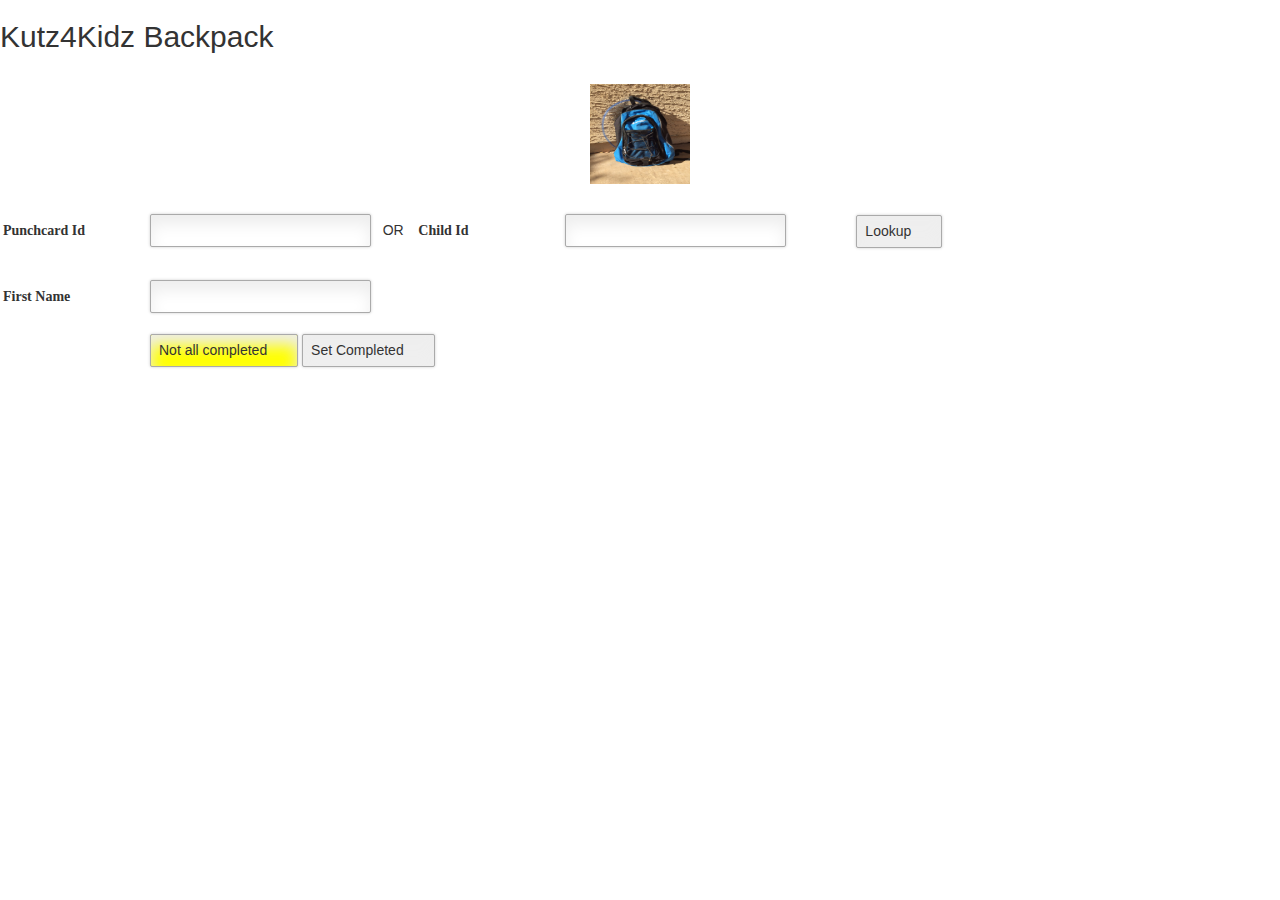
==== backpack/index.html @ a974d805 "no message" ====
<!DOCTYPE html>
<html lang="en">
<head>
    <meta charset="utf-8">
    <meta http-equiv="X-UA-Compatible" content="IE=edge">
    <meta name="viewport" content="width=device-width"> <!--, initial-scale=1"-->
    <title>Kutz 4 Kids</title>
    <link href="../css/bootstrap.min.css" rel="stylesheet">
    <link href="../css/jquery.selectBoxIt.css" rel="stylesheet">
    <link href="../css/style.css" media="screen" rel="stylesheet">
    <!--[if lt IE 9]>
    <script src="//oss.maxcdn.com/html5shiv/3.7.2/html5shiv.min.js"></script>
    <script src="//oss.maxcdn.com/respond/1.4.2/respond.min.js"></script>
    <![endif]-->
</head>
<body style="background-image:none">
<h2>Kutz4Kidz Backpack</h2><br/>
<img src="../image/backpack.jpg" style="height: 100px; width: 100px; display: block; margin-left: auto; margin-right: auto" />
<div id="childDetailDiv" class="upload_form">
    <table>
        <tr>
            <td>
                <label for="punchCardId">Punchcard Id </label><input id="punchCardId" type="text"/>&nbsp;&nbsp; OR &nbsp;&nbsp
            </td>
            <td>
                <label for="childId">Child Id</label><input id="childId" type="text"/>
            </td>
            <td>
                <input id=lookupButton type="button" value="Lookup" style="margin-left: 70px;" onClick="lookupChild('backpack')" />
            </td>
        </tr>
    </table>
    <p>&nbsp;</p>
    <label>First Name &nbsp;&nbsp; </label><input id="firstName" type="text" /><br /><br/>
    <!--add updates for healthcheck & haircut-->
    <!--<label>Health Check</label><input id="healthcheck" type="text" readonly /> <br/><br/>-->
    <!--<label for="haircut">Haircut &nbsp;&nbsp;</label><input id="haircut" type="text" readonly /><br/><br/>-->

    <!--if both not completed, disable Set Completed button -->
    <input id=statusButton type="button" value="Not all completed" disabled style="background-color: yellow;" />
    <label>&nbsp;</label><input id=updateButton type="button" value="Set Completed" onClick="setBackpackCompleted()" />
</div>
<script src="../js/jquery-2.1.4.js"></script>
<script src="../js/childDataAccess.js"></script>
<script src="../js/stations.js"></script>
<!--<script type="text/javascript">-->
    <!--$(document).ready(function(){-->
        <!--enableDisableUpdateButton();-->
        <!--$('#lookupButton').on('click', function(){-->
           <!--enableDisableUpdateButton();-->
        <!--});-->

    <!--})-->

    <!--function backpackCallback(){-->
        <!--var i=0;-->
    <!--}-->

    <!--function enableDisableUpdateButton()-->
    <!--{-->
        <!--if ($('#healthcheck').text().toLowerCase() == 'not completed' ||-->
            <!--$('#healthcheck').text().toLowerCase() == "" ||-->
            <!--$('#haircut').text().toLowerCase() == 'not completed' ||-->
            <!--$('#haircut').text().toLowerCase())-->
        <!--{-->
            <!--$('#updateButton').prop('disabled', true);-->
        <!--}-->
        <!--else-->
        <!--{-->
            <!--$('#updateButton').prop('disabled', false);-->
        <!--}-->
    <!--}-->
<!--</script>-->
</body>
</html>
---- css/style.css ----
body {
	font: 14px/21px "Lucida Sans", "Lucida Grande", "Lucida Sans Unicode", sans-serif;
}
.container {
    height: 100%;
    margin-top: 90px;
}
.upload_form {
    margin-top: 30px;
}
.upload_form h2, .upload_form label {
	font-family:Georgia, Times, "Times New Roman", serif;
}
.form_hint, .required_notification {
	font-size: 11px;
}
:-moz-placeholder {
	color: blue;
}
 CMake: Windows Client Version: 3.8.11.2 (cmake-2.8.11.2-win32-x86.exe) (http://www.cmake.org/cmake/resources/software.html) Install to defaults. It is important to have this version as the Cuda and IPP modules have been changing and older version have been shown not to work with these build scripts.
::-webkit-input-placeholder {
    color: blue;
}
*:focus {
	outline: none;
}
.upload_form ul {
    width: 100%; /*750px;*/
    list-style-type:none;
    list-style-position:outside;
    margin:0px;
    padding:0px;
}
.upload_form li{
    padding:12px; 
    /*border-bottom:1px solid #eee;*/
    position:relative;
}
.upload_form li:first-child, .upload_form li:last-child {
	/*border-bottom:1px solid #777;*/
}

.upload_form div {
    width: 100%; /*750px;*/
/*     padding:12px;  */
/*     margin:10px; */
    /*border-bottom:1px solid #eee;*/
    position:relative;
}
.upload_form div:first-child, .upload_form div:last-child {
	/*border-bottom:1px solid #777;*/
}

.upload_form h2 {
    margin:0;
    display: inline;
}
.required_notification {
    color:#d45252; 
    margin:5px 0 0 0; 
    display:inline;
    float:right;
}
.upload_form label {
    width:150px;
    margin-top: 3px;
    display:inline-block;
    float:left;
    padding:3px;
}
.upload_form input {
    /*height:20px; */
    /*width:120px; */
    padding:5px 8px;
}
.upload_form textarea {
	padding:8px; width:300px;
}
.upload_form button {
	/*margin-left:156px;*/
}
.upload_form input, .upload_form textarea { 
	border:1px solid #aaa;
	box-shadow: 0px 0px 3px #ccc, 0 10px 15px #eee inset;
	border-radius:2px;
}
.upload_form input:focus, .upload_form textarea:focus {
    background: #fff; 
    border:1px solid #555; 
    box-shadow: 0 0 3px #aaa; 
}
/* Button Style */
button.submit {
    background-color: #68b12f;
    background: -webkit-gradient(linear, left top, left bottom, from(#68b12f), to(#50911e));
    background: -webkit-linear-gradient(top, #68b12f, #50911e);
    background: -moz-linear-gradient(top, #68b12f, #50911e);
    background: -ms-linear-gradient(top, #68b12f, #50911e);
    background: -o-linear-gradient(top, #68b12f, #50911e);
    background: linear-gradient(top, #68b12f, #50911e);
    border: 1px solid #509111;
    border-bottom: 1px solid #5b992b;
    border-radius: 3px;
    -webkit-border-radius: 3px;
    -moz-border-radius: 3px;
    -ms-border-radius: 3px;
    -o-border-radius: 3px;
    box-shadow: inset 0 1px 0 0 #9fd574;
    -webkit-box-shadow: 0 1px 0 0 #9fd574 inset ;
    -moz-box-shadow: 0 1px 0 0 #9fd574 inset;
    -ms-box-shadow: 0 1px 0 0 #9fd574 inset;
    -o-box-shadow: 0 1px 0 0 #9fd574 inset;
    color: white;
    font-weight: bold;
    padding: 6px 20px;
    text-align: center;
    text-shadow: 0 -1px 0 #396715;
    /*height: 40px;*/
	background-color: #1C9455;
	/*font-size: 16px;*/
}
button.submit:hover {
    opacity:.85;
    cursor: pointer; 
}
button.submit:active {
    border: 1px solid #912911;
    box-shadow: 0 0 10px 5px #912911 inset; 
    -webkit-box-shadow:0 0 10px 5px #912911 inset ;
    -moz-box-shadow: 0 0 10px 5px #912911 inset;
    -ms-box-shadow: 0 0 10px 5px #912911 inset;
    -o-box-shadow: 0 0 10px 5px #912911 inset;    
}
button.delete {
    background-color: #912911;
    background: -webkit-gradient(linear, left top, left bottom, from(#912911), to(#912911));
    background: -webkit-linear-gradient(top, #912911, #912911);
    background: -moz-linear-gradient(top, #912911, #912911);
    background: -ms-linear-gradient(top, #912911, #912911);
    background: -o-linear-gradient(top, #912911, #912911);
    background: linear-gradient(top, #912911, #912911);
    border: 1px solid #912911;
    border-bottom: 1px solid #912911;
    border-radius: 3px;
    -webkit-border-radius: 3px;
    -moz-border-radius: 3px;
    -ms-border-radius: 3px;
    -o-border-radius: 3px;
    box-shadow: inset 0 1px 0 0 #912911;
    -webkit-box-shadow: 0 1px 0 0 #912911 inset ;
    -moz-box-shadow: 0 1px 0 0 #912911 inset;
    -ms-box-shadow: 0 1px 0 0 #912911 inset;
    -o-box-shadow: 0 1px 0 0 #912911 inset;
    color: white;
    font-weight: bold;
    padding: 6px 20px;
    text-align: center;
    text-shadow: 0 -1px 0 #396715;
}
button.delete:hover {
    opacity:.85;
    cursor: pointer; 
}
button.delete:active {
    border: 1px solid #912911;
    box-shadow: 0 0 10px 5px #912911 inset; 
    -webkit-box-shadow:0 0 10px 5px #912911 inset ;
    -moz-box-shadow: 0 0 10px 5px #912911 inset;
    -ms-box-shadow: 0 0 10px 5px #912911 inset;
    -o-box-shadow: 0 0 10px 5px #912911 inset;    
}
/* add this to the already existing style */
/*.upload_form input:focus, .upload_form textarea:focus { 
    padding-right:50px;
}*/
.upload_form input, .upload_form textarea { 
    -moz-transition: padding .25s; 
    -webkit-transition: padding .25s; 
    -o-transition: padding .25s;
    transition: padding .25s;
}
.upload_form input, .upload_form textarea {
    padding-right:30px;
}
input:required, textarea:required {
}
::-webkit-validation-bubble-message {
    padding: 1em;
}

@media screen and (max-width: 480px)
{
 	div#wrapper, li#wrapper
 	{
  		width: 400px;
  		/*background-image: url(phone-bg.jpg);*/
 	}
}
@media screen and (max-width: 1024px) and (min-width: 481px)
{
 	div#wrapper, li#wrapper
 	{
  		/*width: 800px;*/
  		/*background-image: url(tablet-bg.jpg);*/
 	}
}
@media screen and (min-width: 1025px)
{
 	div#wrapper, li#wrapper
 	{
  		width: 1080px;
  		/*background-image: url(fullsize-bg.jpg);*/
 	}
}
div.tagsinput {
    border: 1px solid #ccc;
    background: #FFF;
    padding: 5px;
    width: 300px;
    height: 100px;
    overflow: hidden
}

div.tagsinput span.tag {
    border: 1px solid #cbe290;
    -moz-border-radius: 2px;
    -webkit-border-radius: 2px;
    display: block;
    float: left;
    padding: 2px 5px;
    text-decoration: none;
    background: #cde69c;
    color: #638421;
    margin-right: 5px;
    margin-bottom: 5px;
    font-family: helvetica;
    font-size: 12px
}

div.tagsinput span.tag a {
    font-weight: bold;
    color: #82ad2b;
    text-decoration: none;
    font-size: 11px
}

div.tagsinput input {
    width: 80px;
    margin: 0px;
    font-family: helvetica;
    font-size: 13px;
    border: 1px solid transparent;
    padding: 5px;
    background: transparent;
    color: #000;
    outline: 0px;
    margin-right: 5px;
    margin-bottom: 5px
}

div.tagsinput div.tag {
    display: block;
    float: left
}

.tags_clear {
    clear: both;
    width: 100%;
    height: 0px
}

.not_valid {
    background: #FBD8DB !important;
    color: #90111A !important
}

.tagsinput_charCounter,.tagsinput_tagCounter {
    text-align: right;
    color: #aaa;
    font-size: 12px;
    margin-top: 3px
}

.tagsinput_charCounter .countDown,.tagsinput_tagCounter .countDown {
    margin-left: 5px
}

.tagsinput_charCounter.prewarning,.tagsinput_tagCounter.prewarning {
    color: #860f0f
}

.tagsinput_charCounter.warning,.tagsinput_tagCounter.warning {
    color: #d62929
}

.tagsinput_charCounter.exceeded,.tagsinput_tagCounter.exceeded {
    color: #ff5500;
    font-weight: bold
}

.tagsinput_tagCounter {
    float: left
}

div.tagsinput.disabled {
    background: #f0f0f0
}

div.tagsinput.disabled .tag {
    border: 1px solid #ddd
}

div.tagsinput.disabled .tag a {
    display: none
}

div.tagsinput.disabled .input_wrapper {
    display: none
}
/*Navigation bar */
/* .nav { */
/*   	position:relative; */
/*   	display:inline-block; */
/*   	font-size:14px; */
/*   	font-weight:900; */
/*     background:#000; */
/*     height: 55px; */
/*     float: right; */
/* } */
/* .nav-list { */
/* 	display:block;   */
/* } */
/* .nav-item { */
/*   float:left; */
/*   display:inline; */
/*   zoom:1; */
/* } */
/* .nav-item a { */
/*   display:block; */
/*   padding:15px 20px; */
/*   color:#FFF; */
/*   background:#34495E; */
/* } */
/* .nav-item:first-child a { */
/*   border-radius:5px 0 0 5px; */
/* } */
/* .nav-item:last-child a { */
/*   border-radius:0 5px 5px 0; */
/* } */
/* .nav-item a:hover { */
/*   background:#2C3E50; */
/* } */
.nav {
  position:relative;
  display:inline-block;
  font-size:14px;
  font-weight:900;
  float: right;
  height: 70px;
}
.nav-list {
  
}
.nav-item {
  float:left;
  display:inline;
  zoom:1;
}
.nav-item a {
  display:block;
  padding:15px 20px;
  color:#FFF;
  background:#34495E;
}
.nav-item:first-child a {
  border-radius:5px 0 0 5px;
}
.nav-item:last-child a {
  border-radius:0 5px 5px 0;
}
.nav-item a:hover {
  background:#2C3E50;
}


.nav-mobile {
  display:none; /* Hide from browsers that don't support media queries */
  cursor:pointer;
  position:absolute;
  top:8px;
  right:0;
  background:#000 url('./../image/nav.png') no-repeat center center;
  height:40px;
  width:40px;
  border-radius:5px;
  -webkit-border-radius:5px;
  -moz-border-radius:5px;
  background-position: -3px -1px;
}

@media only screen and (min-width: 320px) and (max-width: 820px) {
    .nav-mobile {
        display:block;
    }
    .nav {
        /*width:100%;*/
        padding:40px 0 0;
    }
    .nav-list {
        display:none;
    }
    .nav-item {
        /*width:100%;*/
        float:none;
    }
    .nav-item a {
        background:#34495E;
        padding:10px;
    }
    .nav-item:first-child a {
        border-radius:5px 0 0;
    }
    .nav-item:last-child a {
        border-radius:0 0 5px 5px;
    }
    .nav-active {
        display:block;
    }
    .nav-mobile-open {
        border-radius:5px 5px 0 0;
        -webkit-border-radius:5px 5px 0 0;
        -moz-border-radius:5px 5px 0 0;
    }
}
/*main body */
.logo-black {
	background: transparent url('./../image/interior_logo.jpg') no-repeat 0 0;
    width: 199px;
    height: 70px;
	display: block;
	/*position: absolute;*/
 }

.spinner {
    width: 50px;
    height: 80px;
    border: 0px;
    margin: 0px;
}
.slider {
    width: 720px;
    overflow-x: scroll;
    overflow-y: hidden;
    white-space: nowrap;
    /*float: right;*/
/*    margin-bottom: 0px;
    margin-right: 20px;*/
}
.thumbset {
    overflow: visible;
    /*margin-top: 75px;*/
}
.thumb {
    margin-left: 15px;
}
.boxShort {
    border: 2px #0B0101 solid;
    width: 50%;
    padding: 5px 15px;
    color: black;
}
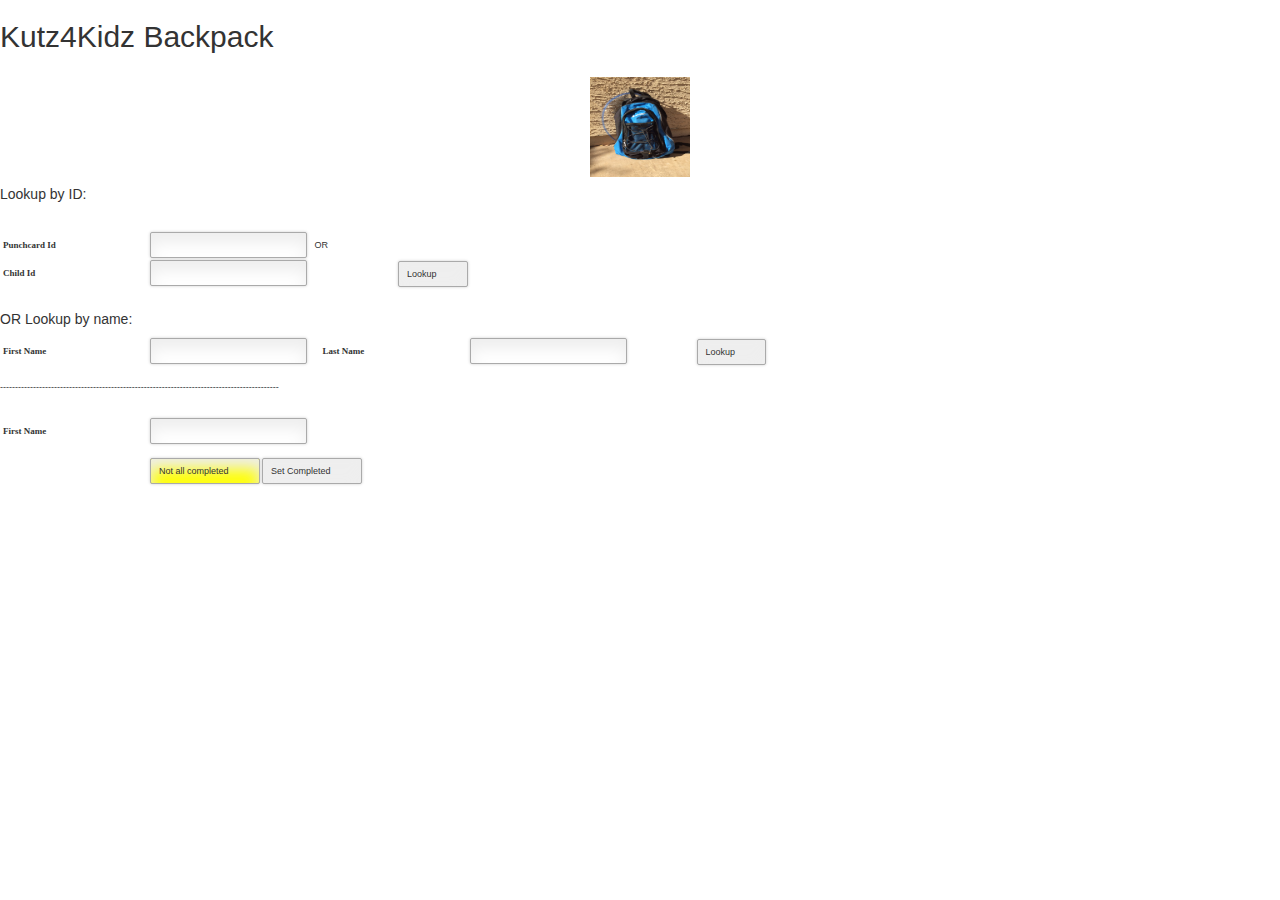
==== commit 17ba2c4f: "Merge branch 'master' of https://github.com/bwarbelton/BackpackPHP" ====
--- a/backpack/index.html
+++ b/backpack/index.html
@@ -16,12 +16,15 @@
 <body style="background-image:none">
 <h2>Kutz4Kidz Backpack</h2><br/>
 <img src="../image/backpack.jpg" style="height: 100px; width: 100px; display: block; margin-left: auto; margin-right: auto" />
+<h5>Lookup by ID:</h5>
 <div id="childDetailDiv" class="upload_form">
     <table>
         <tr>
             <td>
-                <label for="punchCardId">Punchcard Id </label><input id="punchCardId" type="text"/>&nbsp;&nbsp; OR &nbsp;&nbsp
+                <label for="punchCardId">Punchcard Id </label><input id="punchCardId" type="text"/>&nbsp;&nbsp; OR
             </td>
+        </tr>
+        <tr>
             <td>
                 <label for="childId">Child Id</label><input id="childId" type="text"/>
             </td>
@@ -30,7 +33,24 @@
             </td>
         </tr>
     </table>
-    <p>&nbsp;</p>
+    <br/>
+    <h5>OR Lookup by name:</h5>
+    <table>
+        <tr>
+            <td>
+                <label for="firstNameLookup">First Name </label><input id="firstNameLookup" type="text"/>&nbsp;&nbsp; &nbsp;&nbsp
+            </td>
+            <td>
+                <label for="lastName">Last Name</label><input id="lastName" type="text"/>
+            </td>
+            <td>
+                <input id=lookupButton2 type="button" value="Lookup" style="margin-left: 70px;" onClick="lookupChild('backpack')" />
+            </td>
+        </tr>
+    </table>
+    <br/>
+    <p>---------------------------------------------------------------------------------------------</p>
+    <br/>
     <label>First Name &nbsp;&nbsp; </label><input id="firstName" type="text" /><br /><br/>
     <!--add updates for healthcheck & haircut-->
     <!--<label>Health Check</label><input id="healthcheck" type="text" readonly /> <br/><br/>-->
@@ -40,6 +60,7 @@
     <input id=statusButton type="button" value="Not all completed" disabled style="background-color: yellow;" />
     <label>&nbsp;</label><input id=updateButton type="button" value="Set Completed" onClick="setBackpackCompleted()" />
 </div>
+
 <script src="../js/jquery-2.1.4.js"></script>
 <script src="../js/childDataAccess.js"></script>
 <script src="../js/stations.js"></script>
--- a/css/style.css
+++ b/css/style.css
@@ -1,5 +1,5 @@
 body {
-	font: 14px/21px "Lucida Sans", "Lucida Grande", "Lucida Sans Unicode", sans-serif;
+	font: 9px/14px "Lucida Sans", "Lucida Grande", "Lucida Sans Unicode", sans-serif;
 }
 .container {
     height: 100%;
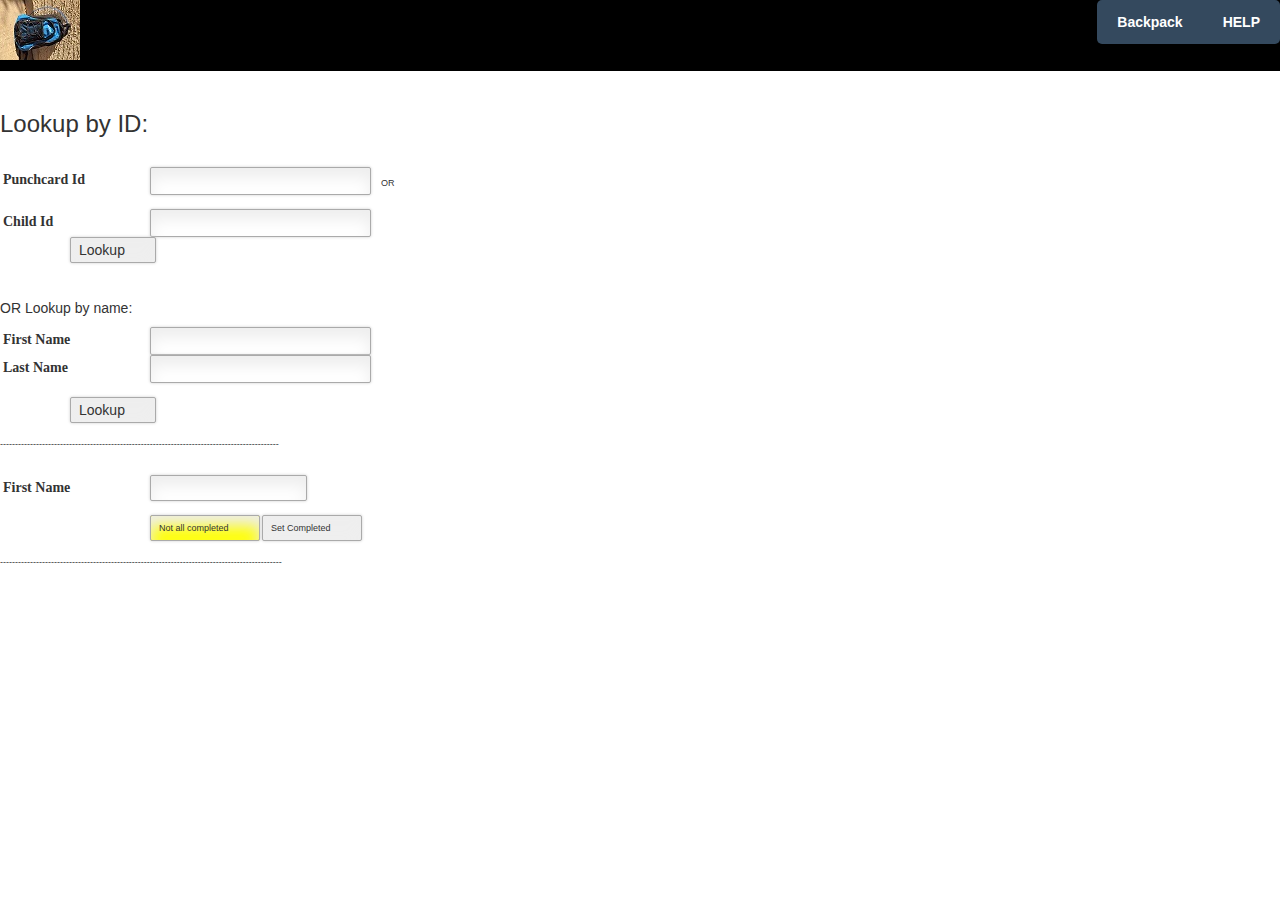
==== commit 999f1b4b: "updates to UI" ====
--- a/backpack/index.html
+++ b/backpack/index.html
@@ -14,83 +14,98 @@
     <![endif]-->
 </head>
 <body style="background-image:none">
-<h2>Kutz4Kidz Backpack</h2><br/>
-<img src="../image/backpack.jpg" style="height: 100px; width: 100px; display: block; margin-left: auto; margin-right: auto" />
-<h5>Lookup by ID:</h5>
+<div>
+    <h2>Kutz4Kidz Backpack</h2><br/>
+</div>
+<br/>
+<div class="navbar body-top-navbar navbar-fixed-top" style="background-color: black;">
+    <nav id="navbutton" class="nav">
+        <ul class="nav-list">
+            <li class="nav-item"><a title="Check Backpack" href="/backpack/backpack">Backpack</a></li>
+            <li class="nav-item"><a href="http://dreambigabq.org/event.html" title="Help Center">HELP</a></li>
+        </ul>
+    </nav>
+    <img src="../image/backpack.jpg" style=" display: block; margin-left: 0px; margin-right: auto" />
+</div>
+
+<h3> Lookup by ID:</h3>
 <div id="childDetailDiv" class="upload_form">
-    <table>
-        <tr>
-            <td>
-                <label for="punchCardId">Punchcard Id </label><input id="punchCardId" type="text"/>&nbsp;&nbsp; OR
-            </td>
-        </tr>
-        <tr>
-            <td>
-                <label for="childId">Child Id</label><input id="childId" type="text"/>
-            </td>
-            <td>
-                <input id=lookupButton type="button" value="Lookup" style="margin-left: 70px;" onClick="lookupChild('backpack')" />
-            </td>
-        </tr>
-    </table>
+    <div>
+        <label for="punchCardId">Punchcard Id </label><input id="punchCardId" type="text" style="font-size: 14px;"/>
+        &nbsp;&nbsp; OR
+    </div>
     <br/>
+    <div>
+        <label for="childId">Child Id</label><input id="childId" type="text" style="font-size: 14px;"/>
+
+    </div>
+    <div>
+        <input id=lookupButton type="button" value="Lookup" style="margin-left: 70px;font-size: 14px;" onClick="lookupChild('backpack')" />
+    </div>
+    <br/><br/>
     <h5>OR Lookup by name:</h5>
-    <table>
-        <tr>
-            <td>
-                <label for="firstNameLookup">First Name </label><input id="firstNameLookup" type="text"/>&nbsp;&nbsp; &nbsp;&nbsp
-            </td>
-            <td>
-                <label for="lastName">Last Name</label><input id="lastName" type="text"/>
-            </td>
-            <td>
-                <input id=lookupButton2 type="button" value="Lookup" style="margin-left: 70px;" onClick="lookupChild('backpack')" />
-            </td>
-        </tr>
-    </table>
+    <div>
+        <label for="firstNameLookup">First Name </label><input id="firstNameLookup" type="text" style="font-size: 14px;"/>&nbsp;&nbsp; &nbsp;&nbsp
+    </div>
+    <div>
+        <label for="lastNameLookup">Last Name</label><input id="lastNameLookup" type="text" style="font-size: 14px;"/>
+    </div>
+    <br/>
+    <div>
+        <input id=lookupButton2 type="button" value="Lookup" style="margin-left: 70px;font-size: 14px;" onClick="lookupChildrenByName()" />
+    </div>
     <br/>
     <p>---------------------------------------------------------------------------------------------</p>
     <br/>
-    <label>First Name &nbsp;&nbsp; </label><input id="firstName" type="text" /><br /><br/>
-    <!--add updates for healthcheck & haircut-->
-    <!--<label>Health Check</label><input id="healthcheck" type="text" readonly /> <br/><br/>-->
-    <!--<label for="haircut">Haircut &nbsp;&nbsp;</label><input id="haircut" type="text" readonly /><br/><br/>-->
+    <label>First Name &nbsp;&nbsp; </label><input id="firstName" type="text" readonly /><br /><br/>
 
-    <!--if both not completed, disable Set Completed button -->
+     <!--if both not completed, disable Set Completed button -->
     <input id=statusButton type="button" value="Not all completed" disabled style="background-color: yellow;" />
     <label>&nbsp;</label><input id=updateButton type="button" value="Set Completed" onClick="setBackpackCompleted()" />
+    <br/>
+    <br/>
+    <p>----------------------------------------------------------------------------------------------</p>
+    <br/>
+    <br/>
+    <!-List matching kids after the search -->
+    <div id="childListDiv" style="display: none;">
+        <table id="childListTable" style="background-color: rgba(0, 0, 0, 0.15);"></table>
+    </div>
 </div>
 
 <script src="../js/jquery-2.1.4.js"></script>
 <script src="../js/childDataAccess.js"></script>
 <script src="../js/stations.js"></script>
-<!--<script type="text/javascript">-->
-    <!--$(document).ready(function(){-->
-        <!--enableDisableUpdateButton();-->
-        <!--$('#lookupButton').on('click', function(){-->
-           <!--enableDisableUpdateButton();-->
-        <!--});-->
-
-    <!--})-->
-
-    <!--function backpackCallback(){-->
-        <!--var i=0;-->
-    <!--}-->
-
-    <!--function enableDisableUpdateButton()-->
-    <!--{-->
-        <!--if ($('#healthcheck').text().toLowerCase() == 'not completed' ||-->
-            <!--$('#healthcheck').text().toLowerCase() == "" ||-->
-            <!--$('#haircut').text().toLowerCase() == 'not completed' ||-->
-            <!--$('#haircut').text().toLowerCase())-->
-        <!--{-->
-            <!--$('#updateButton').prop('disabled', true);-->
-        <!--}-->
-        <!--else-->
-        <!--{-->
-            <!--$('#updateButton').prop('disabled', false);-->
-        <!--}-->
-    <!--}-->
-<!--</script>-->
+<script type="text/javascript">
+    $(document).ready(function () {
+    });
+    // Create mobile element
+    var mobile = document.createElement('div');
+    mobile.className = 'nav-mobile';
+    $('.nav').append(mobile);
+    // hasClass
+    function hasClass(elem, className) {
+        return new RegExp(' ' + className + ' ').test(' ' + elem.className + ' ');
+    }
+    // toggleClass
+    function toggleClass(elem, className) {
+        var newClass = ' ' + elem.className.replace(/[\t\r\n]/g, ' ') + ' ';
+        if (hasClass(elem, className)) {
+            while (newClass.indexOf(' ' + className + ' ') >= 0) {
+                newClass = newClass.replace(' ' + className + ' ', ' ');
+            }
+            elem.className = newClass.replace(/^\s+|\s+$/g, '');
+        } else {
+            elem.className += ' ' + className;
+        }
+    }
+    // Mobile nav function
+    var mobileNav = document.querySelector('.nav-mobile');
+    var toggle = document.querySelector('.nav-list');
+    mobileNav.onclick = function () {
+        toggleClass(this, 'nav-mobile-open');
+        toggleClass(toggle, 'nav-active');
+    };
+</script>
 </body>
 </html>
--- a/css/style.css
+++ b/css/style.css
@@ -17,7 +17,6 @@
 :-moz-placeholder {
 	color: blue;
 }
- CMake: Windows Client Version: 3.8.11.2 (cmake-2.8.11.2-win32-x86.exe) (http://www.cmake.org/cmake/resources/software.html) Install to defaults. It is important to have this version as the Cuda and IPP modules have been changing and older version have been shown not to work with these build scripts.
 ::-webkit-input-placeholder {
     color: blue;
 }
@@ -67,6 +66,7 @@
     display:inline-block;
     float:left;
     padding:3px;
+    font-size: 14px;
 }
 .upload_form input {
     /*height:20px; */
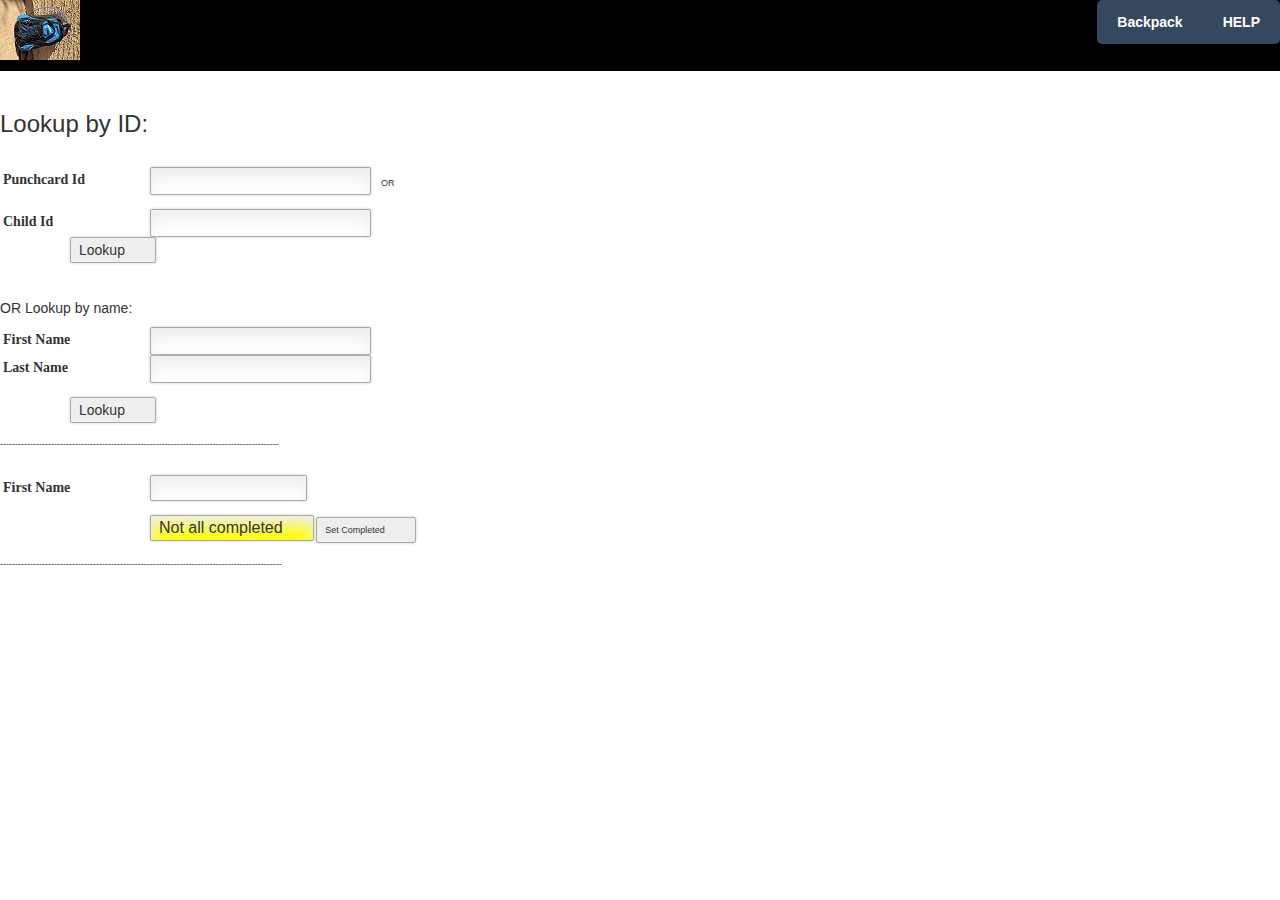
==== commit d0d14c20: "no message" ====
--- a/backpack/index.html
+++ b/backpack/index.html
@@ -22,7 +22,7 @@
     <nav id="navbutton" class="nav">
         <ul class="nav-list">
             <li class="nav-item"><a title="Check Backpack" href="/backpack/backpack">Backpack</a></li>
-            <li class="nav-item"><a href="http://dreambigabq.org/event.html" title="Help Center">HELP</a></li>
+            <li class="nav-item"><a href="http://dreambigabq.org/event.html" target="_blank" title="Help Center">HELP</a></li>
         </ul>
     </nav>
     <img src="../image/backpack.jpg" style=" display: block; margin-left: 0px; margin-right: auto" />
@@ -60,7 +60,7 @@
     <label>First Name &nbsp;&nbsp; </label><input id="firstName" type="text" readonly /><br /><br/>
 
      <!--if both not completed, disable Set Completed button -->
-    <input id=statusButton type="button" value="Not all completed" disabled style="background-color: yellow;" />
+    <input id=statusButton type="button" value="Not all completed" disabled style="background-color: yellow;font-size:16px;" />
     <label>&nbsp;</label><input id=updateButton type="button" value="Set Completed" onClick="setBackpackCompleted()" />
     <br/>
     <br/>
@@ -69,7 +69,7 @@
     <br/>
     <!-List matching kids after the search -->
     <div id="childListDiv" style="display: none;">
-        <table id="childListTable" style="background-color: rgba(0, 0, 0, 0.15);"></table>
+        <table id="childListTable" style="background-color: rgba(0, 0, 0, 0.15); margin-bottom: 30px;"></table>
     </div>
 </div>
 
--- a/css/style.css
+++ b/css/style.css
@@ -317,39 +317,7 @@
 div.tagsinput.disabled .input_wrapper {
     display: none
 }
-/*Navigation bar */
-/* .nav { */
-/*   	position:relative; */
-/*   	display:inline-block; */
-/*   	font-size:14px; */
-/*   	font-weight:900; */
-/*     background:#000; */
-/*     height: 55px; */
-/*     float: right; */
-/* } */
-/* .nav-list { */
-/* 	display:block;   */
-/* } */
-/* .nav-item { */
-/*   float:left; */
-/*   display:inline; */
-/*   zoom:1; */
-/* } */
-/* .nav-item a { */
-/*   display:block; */
-/*   padding:15px 20px; */
-/*   color:#FFF; */
-/*   background:#34495E; */
-/* } */
-/* .nav-item:first-child a { */
-/*   border-radius:5px 0 0 5px; */
-/* } */
-/* .nav-item:last-child a { */
-/*   border-radius:0 5px 5px 0; */
-/* } */
-/* .nav-item a:hover { */
-/*   background:#2C3E50; */
-/* } */
+
 .nav {
   position:relative;
   display:inline-block;
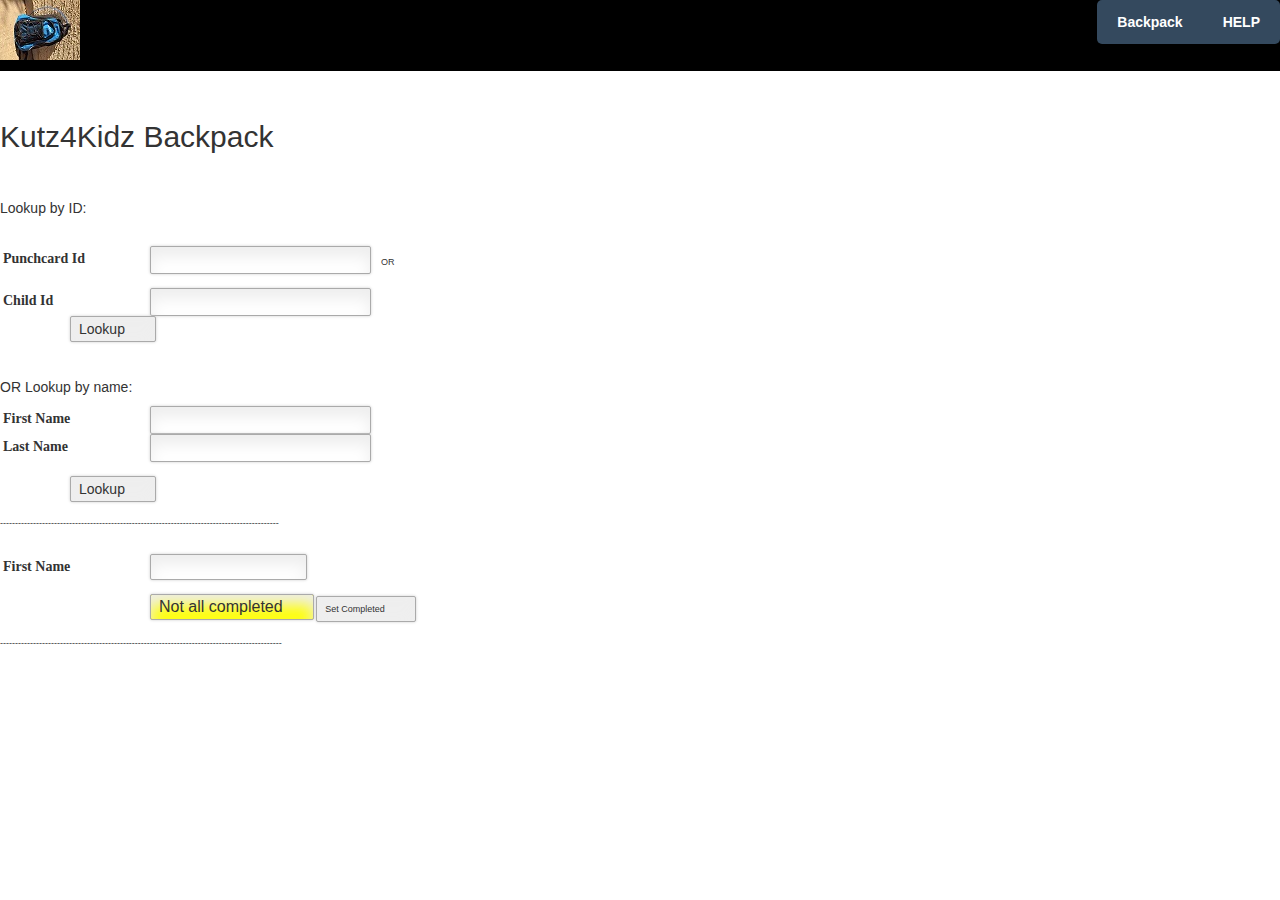
==== commit 9e7d7890: "last updates :)" ====
--- a/backpack/index.html
+++ b/backpack/index.html
@@ -14,7 +14,7 @@
     <![endif]-->
 </head>
 <body style="background-image:none">
-<div>
+<div style="margin-top: 120px;">
     <h2>Kutz4Kidz Backpack</h2><br/>
 </div>
 <br/>
@@ -28,7 +28,7 @@
     <img src="../image/backpack.jpg" style=" display: block; margin-left: 0px; margin-right: auto" />
 </div>
 
-<h3> Lookup by ID:</h3>
+<h5> Lookup by ID:</h5>
 <div id="childDetailDiv" class="upload_form">
     <div>
         <label for="punchCardId">Punchcard Id </label><input id="punchCardId" type="text" style="font-size: 14px;"/>
@@ -77,6 +77,7 @@
 <script src="../js/childDataAccess.js"></script>
 <script src="../js/stations.js"></script>
 <script type="text/javascript">
+    var thisStation = "backpack";
     $(document).ready(function () {
     });
     // Create mobile element
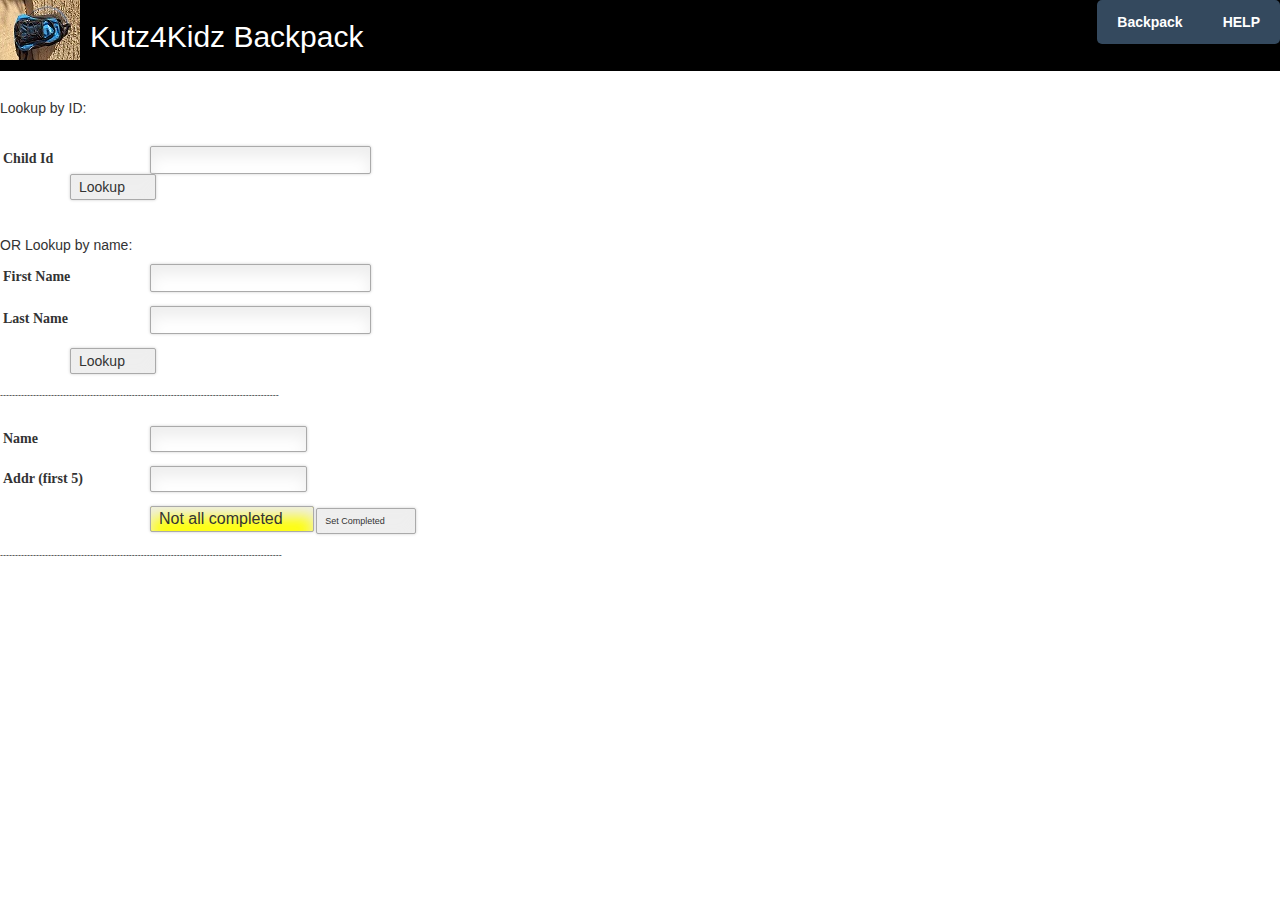
==== commit 0341c351: "Improvements to stations" ====
--- a/backpack/index.html
+++ b/backpack/index.html
@@ -14,8 +14,8 @@
     <![endif]-->
 </head>
 <body style="background-image:none">
-<div style="margin-top: 120px;">
-    <h2>Kutz4Kidz Backpack</h2><br/>
+<div style="color: white">
+    <h2><span style="color: white">Kutz4Kidz Backpack</span></h2><br/>
 </div>
 <br/>
 <div class="navbar body-top-navbar navbar-fixed-top" style="background-color: black;">
@@ -25,16 +25,16 @@
             <li class="nav-item"><a href="http://dreambigabq.org/event.html" target="_blank" title="Help Center">HELP</a></li>
         </ul>
     </nav>
-    <img src="../image/backpack.jpg" style=" display: block; margin-left: 0px; margin-right: auto" />
+    <img src="../image/backpack.jpg" style=" display: block; margin-left: 0px; margin-right: 10px; float: left" /><h2 style="color: white">Kutz4Kidz Backpack</h2>
 </div>
 
 <h5> Lookup by ID:</h5>
 <div id="childDetailDiv" class="upload_form">
-    <div>
+    <!-- <div>
         <label for="punchCardId">Punchcard Id </label><input id="punchCardId" type="text" style="font-size: 14px;"/>
         &nbsp;&nbsp; OR
     </div>
-    <br/>
+    <br/> -->
     <div>
         <label for="childId">Child Id</label><input id="childId" type="text" style="font-size: 14px;"/>
 
@@ -45,9 +45,7 @@
     <br/><br/>
     <h5>OR Lookup by name:</h5>
     <div>
-        <label for="firstNameLookup">First Name </label><input id="firstNameLookup" type="text" style="font-size: 14px;"/>&nbsp;&nbsp; &nbsp;&nbsp
-    </div>
-    <div>
+        <label for="firstNameLookup">First Name </label><input id="firstNameLookup" type="text" style="font-size: 14px;"/><br/><br/>
         <label for="lastNameLookup">Last Name</label><input id="lastNameLookup" type="text" style="font-size: 14px;"/>
     </div>
     <br/>
@@ -57,7 +55,8 @@
     <br/>
     <p>---------------------------------------------------------------------------------------------</p>
     <br/>
-    <label>First Name &nbsp;&nbsp; </label><input id="firstName" type="text" readonly /><br /><br/>
+    <label>Name &nbsp;&nbsp; </label><input id="fullName" type="text" readonly /><br /><br/>
+    <label>Addr (first 5)</label><input id="address" type="text" readonly /><br /><br/>
 
      <!--if both not completed, disable Set Completed button -->
     <input id=statusButton type="button" value="Not all completed" disabled style="background-color: yellow;font-size:16px;" />
